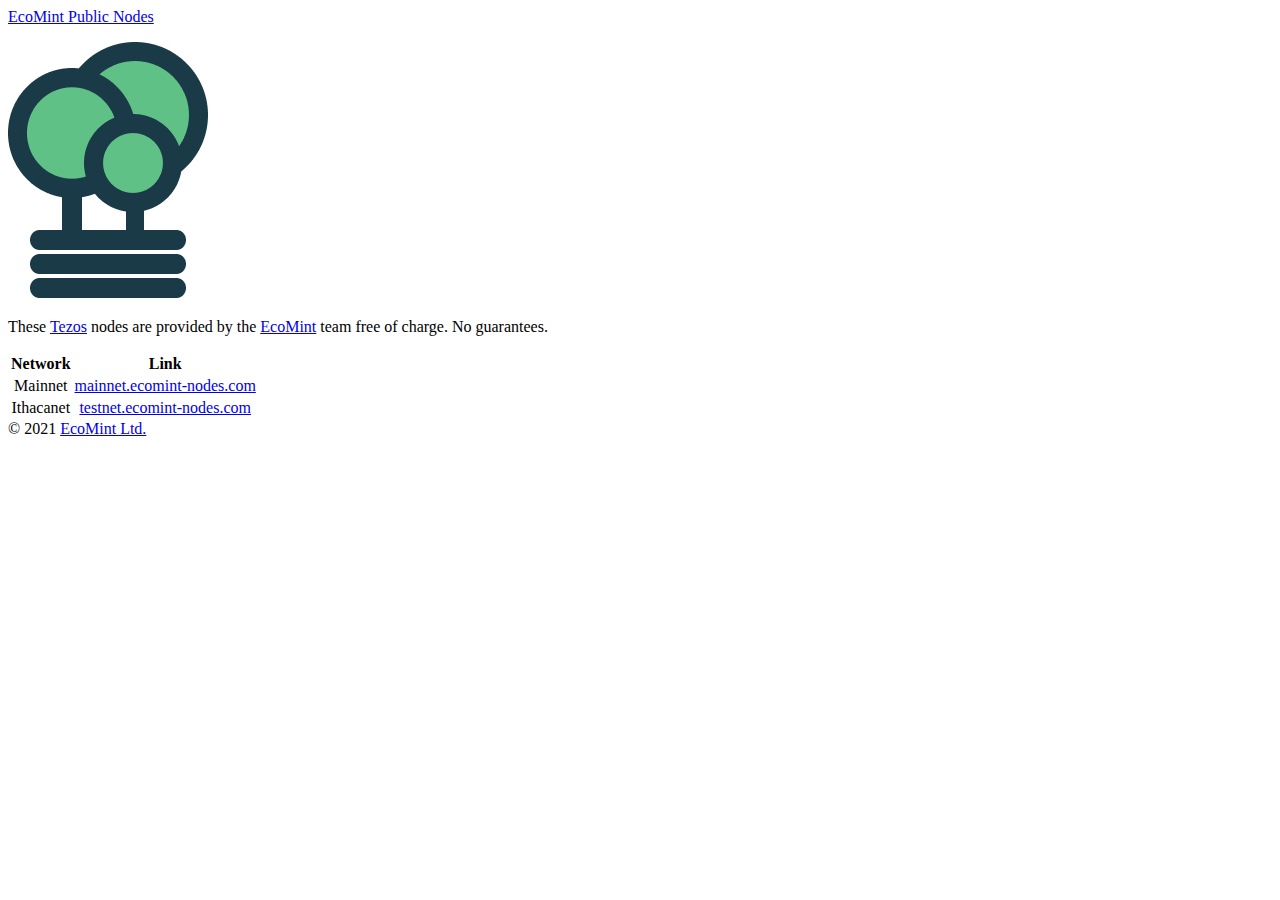
==== site/public/index.html @ 867f2aca "ithacanet" ====
<!DOCTYPE html>
<html lang="en">
<head>
	<meta name="generator" content="Hugo 0.91.1" />
  
    <title>Terminal</title>
  
  <meta http-equiv="content-type" content="text/html; charset=utf-8">
<meta name="viewport" content="width=device-width, initial-scale=1.0">
<meta name="description" content="A simple, retro theme for Hugo" />
<meta name="keywords" content="" />
<meta name="robots" content="noodp" />
<link rel="canonical" href="http://ecomint-nodes.com/" />




<link rel="stylesheet" href="http://ecomint-nodes.com/assets/style.css">

  <link rel="stylesheet" href="http://ecomint-nodes.com/assets/green.css">






<link rel="apple-touch-icon" href="http://ecomint-nodes.com/img/apple-touch-icon-192x192.png">

  <link rel="shortcut icon" href="http://ecomint-nodes.com/img/favicon/green.png">



<meta name="twitter:card" content="summary" />

  
    <meta name="twitter:site" content="http://ecomint.org" />
  
    <meta name="twitter:creator" content="theecomint" />



<meta property="og:locale" content="en" />
<meta property="og:type" content="website" />
<meta property="og:title" content="Terminal">
<meta property="og:description" content="A simple, retro theme for Hugo" />
<meta property="og:url" content="http://ecomint-nodes.com/" />
<meta property="og:site_name" content="Terminal" />

  
    <meta property="og:image" content="http://ecomint-nodes.com/img/favicon/green.png">
  

<meta property="og:image:width" content="2048">
<meta property="og:image:height" content="1024">





  <link href="/index.xml" rel="alternate" type="application/rss+xml" title="Terminal" />









</head>
<body class="green">


<div class="container center headings--one-size">

  <header class="header">
  <div class="header__inner">
    <div class="header__logo">
      <a href="/">
  <div class="logo">
    EcoMint Public Nodes
  </div>
</a>

    </div>
    
  </div>
  
</header>


  <div class="content">
    
    <main aria-role="main">
      <div class="homepage-content">
        <p><img src="tree.png" alt="ecomint logo" class="center"></p>
<p>These <a href="http://tezos.com">Tezos</a> nodes are provided by the <a href="http://ecomint.org">EcoMint</a> team free of charge. No guarantees.</p>
<table>
<thead>
<tr>
<th style="text-align:center">Network</th>
<th style="text-align:center">Link</th>
</tr>
</thead>
<tbody>
<tr>
<td style="text-align:center">Mainnet</td>
<td style="text-align:center"><a href="http://mainnet.ecomint-nodes.com:8732">mainnet.ecomint-nodes.com</a></td>
</tr>
<tr>
<td style="text-align:center">Ithacanet</td>
<td style="text-align:center"><a href="http://testnet.ecomint-nodes.com:8732">testnet.ecomint-nodes.com</a></td>
</tr>
</tbody>
</table>

      </div>
    </main>

  </div>

  
    <footer class="footer">
  <div class="footer__inner">
    
      <div class="copyright">
        <span>© 2021 <a href="http://ecomint.org">EcoMint Ltd.</a></span>
      </div>
  </div>
</footer>

<script src="http://ecomint-nodes.com/assets/main.js"></script>
<script src="http://ecomint-nodes.com/assets/prism.js"></script>







  
</div>

</body>
</html>
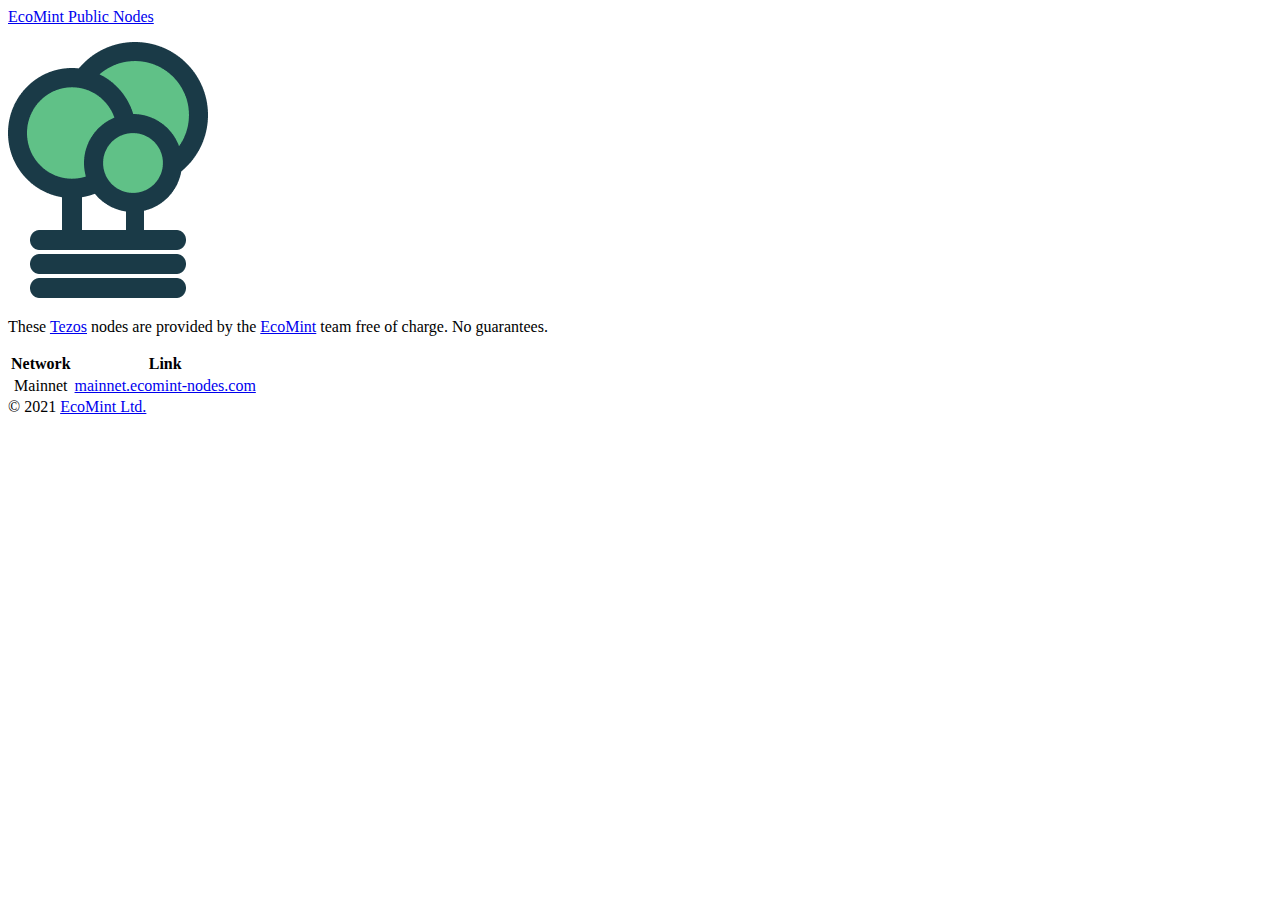
==== commit 178cb90c: "remove testnet" ====
--- a/site/public/index.html
+++ b/site/public/index.html
@@ -107,10 +107,6 @@
 <td style="text-align:center">Mainnet</td>
 <td style="text-align:center"><a href="http://mainnet.ecomint-nodes.com:8732">mainnet.ecomint-nodes.com</a></td>
 </tr>
-<tr>
-<td style="text-align:center">Ithacanet</td>
-<td style="text-align:center"><a href="http://testnet.ecomint-nodes.com:8732">testnet.ecomint-nodes.com</a></td>
-</tr>
 </tbody>
 </table>
 
